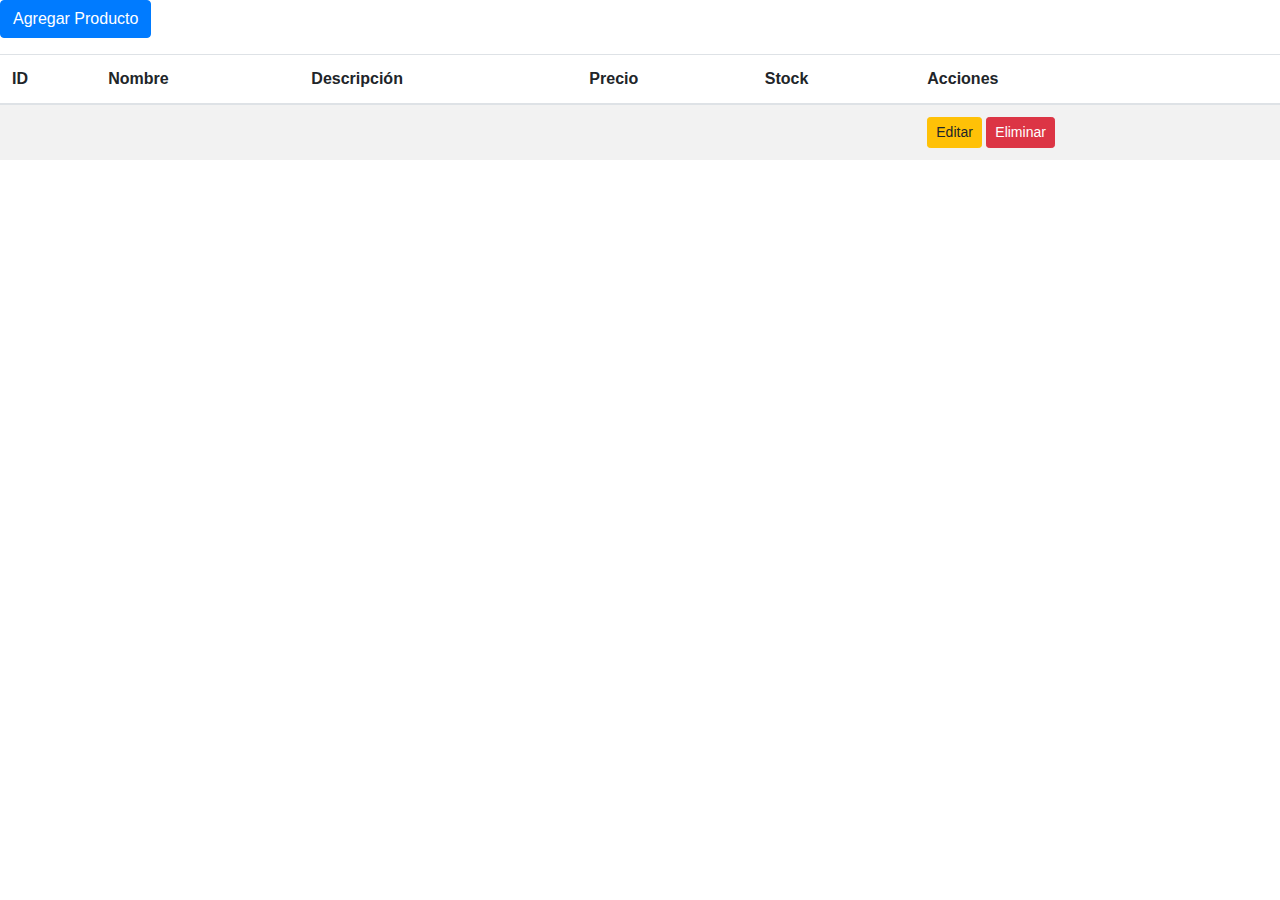
==== src/main/resources/templates/admin.html @ 9c789ea5 "Subo proyecto local a git" ====
<!DOCTYPE html>
<html xmlns:th="http://www.thymeleaf.org">
<link rel="stylesheet" href="/styles/header.css">
<link rel="stylesheet" href="https://maxcdn.bootstrapcdn.com/bootstrap/4.5.2/css/bootstrap.min.css">

<head>
    <title>Admin</title>
</head>
<body>
    <div th:replace="~{fragments/header :: header}"></div>

    <div class="mb-3">
        <a href="#" class="btn btn-primary" data-bs-toggle="modal" data-bs-target="#addProductModal">Agregar Producto</a>
    </div>
    <table class="table table-striped">
        <thead>
            <tr>
                <th>ID</th>
                <th>Nombre</th>
                <th>Descripción</th>
                <th>Precio</th>
                <th>Stock</th>
                <th>Acciones</th>
            </tr>
        </thead>
        <tbody>
            <tr th:each="producto : ${productos}">
                <td th:text="${producto.id}"></td>
                <td th:text="${producto.nombre}"></td>
                <td th:text="${producto.descripcion}"></td>
                <td th:text="${producto.precio}"></td>
                <td th:text="${producto.stock}"></td>
                <td>
                    <a href="#" class="btn btn-warning btn-sm" data-bs-toggle="modal" data-bs-target="#editProductModal" th:data-product-id="${producto.id}">Editar</a>
                    <a href="#" class="btn btn-danger btn-sm" th:href="@{/admin/products/delete/{id}(id=${producto.id})}">Eliminar</a>
                </td>
            </tr>
        </tbody>
    </table>
</div>

<!-- Add Product Modal -->
<div class="modal fade" id="addProductModal" tabindex="-1" aria-labelledby="addProductModalLabel" aria-hidden="true">
    <div class="modal-dialog">
        <div class="modal-content">
            <div class="modal-header">
                <h5 class="modal-title" id="addProductModalLabel">Agregar Producto</h5>
                <button type="button" class="btn-close" data-bs-dismiss="modal" aria-label="Close"></button>
            </div>
            <div class="modal-body">
                <form th:action="@{/admin/products/add}" method="post" enctype="multipart/form-data">
                    <div class="mb-3">
                        <label for="nombre" class="form-label">Nombre</label>
                        <input type="text" class="form-control" id="nombre" name="nombre" required>
                    </div>
                    <div class="mb-3">
                        <label for="descripcion" class="form-label">Descripción</label>
                        <textarea class="form-control" id="descripcion" name="descripcion" required></textarea>
                    </div>
                    <div class="mb-3">
                        <label for="precio" class="form-label">Precio</label>
                        <input type="number" class="form-control" id="precio" name="precio" step="0.01" required>
                    </div>
                    <div class="mb-3">
                        <label for="stock" class="form-label">Stock</label>
                        <input type="number" class="form-control" id="stock" name="stock" required>
                    </div>
                    <div class="mb-3">
                        <label for="imagen" class="form-label">Imagen</label>
                        <input type="file" class="form-control" id="imagen" name="imagen">
                    </div>
                    <button type="submit" class="btn btn-primary">Agregar</button>
                </form>
            </div>
        </div>
    </div>
</div>

<!-- Edit Product Modal -->
<div class="modal fade" id="editProductModal" tabindex="-1" aria-labelledby="editProductModalLabel" aria-hidden="true">
    <div class="modal-dialog">
        <div class="modal-content">
            <div class="modal-header">
                <h5 class="modal-title" id="editProductModalLabel">Editar Producto</h5>
                <button type="button" class="btn-close" data-bs-dismiss="modal" aria-label="Close"></button>
            </div>
            <div class="modal-body">
                <form th:action="@{/admin/products/edit}" method="post" enctype="multipart/form-data">
                    <input type="hidden" id="productId" name="id">
                    <div class="mb-3">
                        <label for="editNombre" class="form-label">Nombre</label>
                        <input type="text" class="form-control" id="editNombre" name="nombre" required>
                    </div>
                    <div class="mb-3">
                        <label for="editDescripcion" class="form-label">Descripción</label>
                        <textarea class="form-control" id="editDescripcion" name="descripcion" required></textarea>
                    </div>
                    <div class="mb-3">
                        <label for="editPrecio" class="form-label">Precio</label>
                        <input type="number" class="form-control" id="editPrecio" name="precio" step="0.01" required>
                    </div>
                    <div class="mb-3">
                        <label for="editStock" class="form-label">Stock</label>
                        <input type="number" class="form-control" id="editStock" name="stock" required>
                    </div>
                    <div class="mb-3">
                        <label for="editImagen" class="form-label">Imagen</label>
                        <input type="file" class="form-control" id="editImagen" name="imagen">
                    </div>
                    <button type="submit" class="btn btn-primary">Actualizar</button>
                </form>
            </div>
        </div>
    </div>
</div>

    <div th:replace="fragments/modals :: loginRegisterModals"></div>


    <script>
        document.addEventListener('DOMContentLoaded', function() {
            // Código para rellenar el modal de edición con datos del producto
            var editProductModal = document.getElementById('editProductModal');
            editProductModal.addEventListener('show.bs.modal', function (event) {
                var button = event.relatedTarget; // Botón que activó el modal
                var productId = button.getAttribute('data-product-id'); // Extraer ID del producto
    
                var form = editProductModal.querySelector('form');
                form.querySelector('#productId').value = productId;
    
                // Aquí podrías hacer una solicitud AJAX para obtener los detalles del producto
                // y rellenar el formulario de edición. Ejemplo básico:
                fetch(`/admin/products/${productId}`)
                    .then(response => response.json())
                    .then(product => {
                        form.querySelector('#editNombre').value = product.nombre;
                        form.querySelector('#editDescripcion').value = product.descripcion;
                        form.querySelector('#editPrecio').value = product.precio;
                        form.querySelector('#editStock').value = product.stock;
                    });
            });
        });
    </script>

    <script src="https://ajax.googleapis.com/ajax/libs/jquery/3.5.1/jquery.min.js"></script>
    <script src="https://cdnjs.cloudflare.com/ajax/libs/popper.js/1.16.0/umd/popper.min.js"></script>
    <script src="https://maxcdn.bootstrapcdn.com/bootstrap/4.5.2/js/bootstrap.min.js"></script>
</body>
</html>
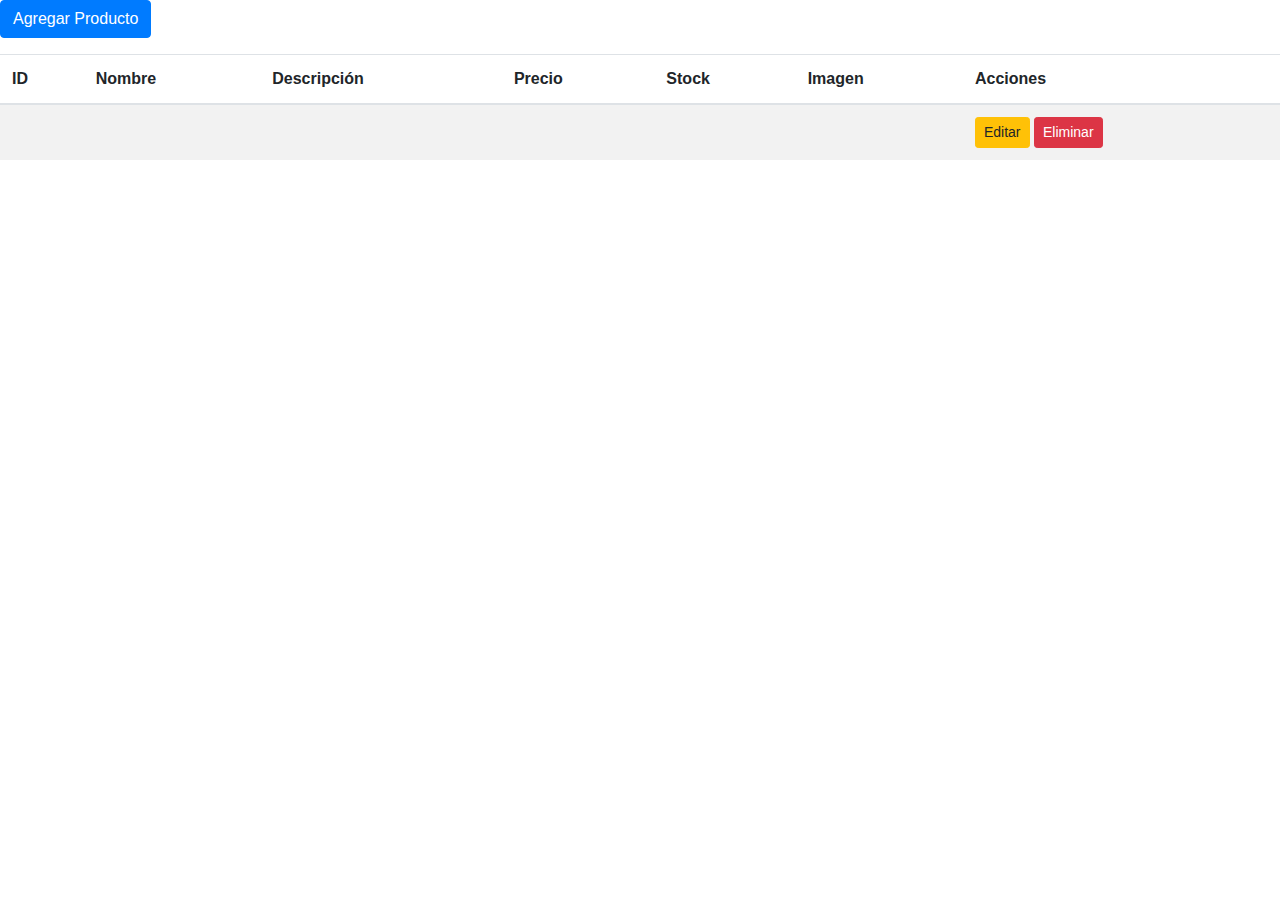
==== commit 8d2593cd: "agrego funciones de admin" ====
--- a/src/main/resources/templates/admin.html
+++ b/src/main/resources/templates/admin.html
@@ -10,7 +10,7 @@
     <div th:replace="~{fragments/header :: header}"></div>
 
     <div class="mb-3">
-        <a href="#" class="btn btn-primary" data-bs-toggle="modal" data-bs-target="#addProductModal">Agregar Producto</a>
+        <a href="#" class="btn btn-primary" th:href="@{/admin/product/saveForm}">Agregar Producto</a>
     </div>
     <table class="table table-striped">
         <thead>
@@ -20,130 +20,38 @@
                 <th>Descripción</th>
                 <th>Precio</th>
                 <th>Stock</th>
+                <th>Imagen</th>
                 <th>Acciones</th>
             </tr>
         </thead>
         <tbody>
-            <tr th:each="producto : ${productos}">
+            <tr th:each="producto : ${productos}" th:id="'producto-' + ${producto.id}">
                 <td th:text="${producto.id}"></td>
                 <td th:text="${producto.nombre}"></td>
                 <td th:text="${producto.descripcion}"></td>
                 <td th:text="${producto.precio}"></td>
                 <td th:text="${producto.stock}"></td>
+                <td th:text="${producto.imagen}" ></td>
                 <td>
-                    <a href="#" class="btn btn-warning btn-sm" data-bs-toggle="modal" data-bs-target="#editProductModal" th:data-product-id="${producto.id}">Editar</a>
-                    <a href="#" class="btn btn-danger btn-sm" th:href="@{/admin/products/delete/{id}(id=${producto.id})}">Eliminar</a>
+                    <a href="#" class="btn btn-warning btn-sm" th:href="@{/admin/product/edit/{id}(id=${producto.id})}">Editar</a>
+
+
+                    <a href="#" class="btn btn-danger btn-sm" th:href="@{/admin/product/delete/{id}(id=${producto.id})}">Eliminar</a>                    
                 </td>
             </tr>
         </tbody>
     </table>
 </div>
 
-<!-- Add Product Modal -->
-<div class="modal fade" id="addProductModal" tabindex="-1" aria-labelledby="addProductModalLabel" aria-hidden="true">
-    <div class="modal-dialog">
-        <div class="modal-content">
-            <div class="modal-header">
-                <h5 class="modal-title" id="addProductModalLabel">Agregar Producto</h5>
-                <button type="button" class="btn-close" data-bs-dismiss="modal" aria-label="Close"></button>
-            </div>
-            <div class="modal-body">
-                <form th:action="@{/admin/products/add}" method="post" enctype="multipart/form-data">
-                    <div class="mb-3">
-                        <label for="nombre" class="form-label">Nombre</label>
-                        <input type="text" class="form-control" id="nombre" name="nombre" required>
-                    </div>
-                    <div class="mb-3">
-                        <label for="descripcion" class="form-label">Descripción</label>
-                        <textarea class="form-control" id="descripcion" name="descripcion" required></textarea>
-                    </div>
-                    <div class="mb-3">
-                        <label for="precio" class="form-label">Precio</label>
-                        <input type="number" class="form-control" id="precio" name="precio" step="0.01" required>
-                    </div>
-                    <div class="mb-3">
-                        <label for="stock" class="form-label">Stock</label>
-                        <input type="number" class="form-control" id="stock" name="stock" required>
-                    </div>
-                    <div class="mb-3">
-                        <label for="imagen" class="form-label">Imagen</label>
-                        <input type="file" class="form-control" id="imagen" name="imagen">
-                    </div>
-                    <button type="submit" class="btn btn-primary">Agregar</button>
-                </form>
-            </div>
-        </div>
-    </div>
-</div>
 
-<!-- Edit Product Modal -->
-<div class="modal fade" id="editProductModal" tabindex="-1" aria-labelledby="editProductModalLabel" aria-hidden="true">
-    <div class="modal-dialog">
-        <div class="modal-content">
-            <div class="modal-header">
-                <h5 class="modal-title" id="editProductModalLabel">Editar Producto</h5>
-                <button type="button" class="btn-close" data-bs-dismiss="modal" aria-label="Close"></button>
-            </div>
-            <div class="modal-body">
-                <form th:action="@{/admin/products/edit}" method="post" enctype="multipart/form-data">
-                    <input type="hidden" id="productId" name="id">
-                    <div class="mb-3">
-                        <label for="editNombre" class="form-label">Nombre</label>
-                        <input type="text" class="form-control" id="editNombre" name="nombre" required>
-                    </div>
-                    <div class="mb-3">
-                        <label for="editDescripcion" class="form-label">Descripción</label>
-                        <textarea class="form-control" id="editDescripcion" name="descripcion" required></textarea>
-                    </div>
-                    <div class="mb-3">
-                        <label for="editPrecio" class="form-label">Precio</label>
-                        <input type="number" class="form-control" id="editPrecio" name="precio" step="0.01" required>
-                    </div>
-                    <div class="mb-3">
-                        <label for="editStock" class="form-label">Stock</label>
-                        <input type="number" class="form-control" id="editStock" name="stock" required>
-                    </div>
-                    <div class="mb-3">
-                        <label for="editImagen" class="form-label">Imagen</label>
-                        <input type="file" class="form-control" id="editImagen" name="imagen">
-                    </div>
-                    <button type="submit" class="btn btn-primary">Actualizar</button>
-                </form>
-            </div>
-        </div>
-    </div>
-</div>
-
-    <div th:replace="fragments/modals :: loginRegisterModals"></div>
+<div th:replace="~{fragments/modals :: loginRegisterModals}"></div>
 
 
-    <script>
-        document.addEventListener('DOMContentLoaded', function() {
-            // Código para rellenar el modal de edición con datos del producto
-            var editProductModal = document.getElementById('editProductModal');
-            editProductModal.addEventListener('show.bs.modal', function (event) {
-                var button = event.relatedTarget; // Botón que activó el modal
-                var productId = button.getAttribute('data-product-id'); // Extraer ID del producto
-    
-                var form = editProductModal.querySelector('form');
-                form.querySelector('#productId').value = productId;
-    
-                // Aquí podrías hacer una solicitud AJAX para obtener los detalles del producto
-                // y rellenar el formulario de edición. Ejemplo básico:
-                fetch(`/admin/products/${productId}`)
-                    .then(response => response.json())
-                    .then(product => {
-                        form.querySelector('#editNombre').value = product.nombre;
-                        form.querySelector('#editDescripcion').value = product.descripcion;
-                        form.querySelector('#editPrecio').value = product.precio;
-                        form.querySelector('#editStock').value = product.stock;
-                    });
-            });
-        });
-    </script>
+   
 
     <script src="https://ajax.googleapis.com/ajax/libs/jquery/3.5.1/jquery.min.js"></script>
     <script src="https://cdnjs.cloudflare.com/ajax/libs/popper.js/1.16.0/umd/popper.min.js"></script>
     <script src="https://maxcdn.bootstrapcdn.com/bootstrap/4.5.2/js/bootstrap.min.js"></script>
+
 </body>
 </html>